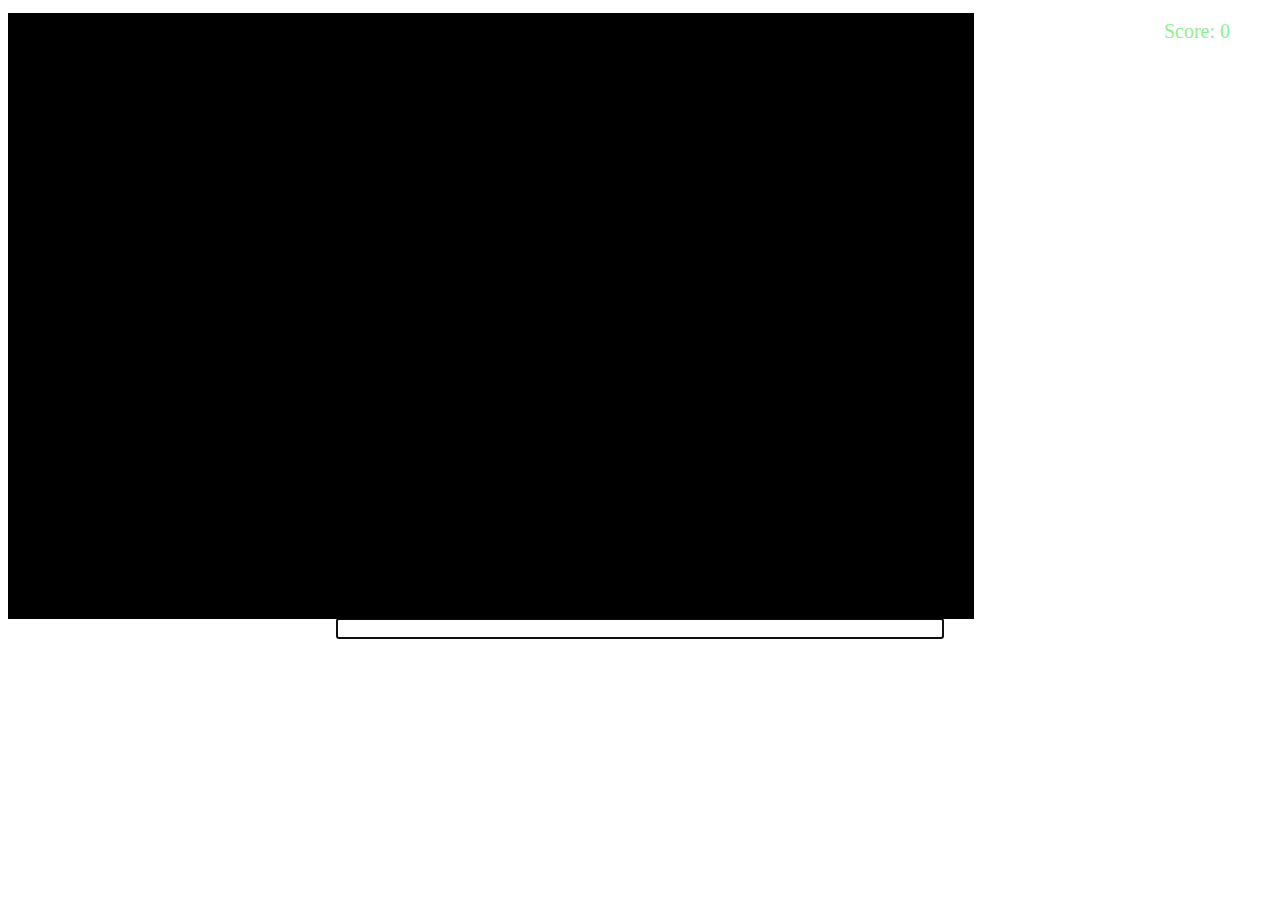
==== experiment.html @ d6f7b5b0 "it still works" ====
<!DOCTYPE html>
<html>
<head>
  <meta name="viewport" content="width=device-width, initial-scale=1.0">
  <title>Falling Text Game</title>
  <link rel="stylesheet" href="styles.css">
  <style>
    /* Place your CSS styles here */
    #input-container {
      display: flex;
      justify-content: center;
      align-items: center;
    }
    #userInput {
      width: 600px;
    }
  </style>
</head>
<body>
  <canvas id="myCanvas"></canvas>
  <br>
  <div id="input-container">
    <input type="text" id="userInput" autofocus style="width: 600px;">
  </div>

  <p id="score" style="position: absolute; top: 0; right: 50px; z-index: 1; font-size: 20px; color: lightgreen;">Score: 0</p>


  <script>
    // Game constants
    const TEXT_COLOR = "#84FF84"; // Light green
    const BACKGROUND_COLOR = "#000000"; // Black
    const FONT_SIZE = 20;
    const LINE_SPACING = 10;
    const FALLING_SPEED = 2/10; // Adjust for desired difficulty
    
  

    // Set canvas to full screen
    const canvas = document.getElementById("myCanvas");
    canvas.width = window.innerWidth;
    canvas.height = window.innerHeight - 100;

    const MIN_X = 50; // Adjust according to your canvas size
     const MAX_X = canvas.width - 150; // Consider text width
     let randomX = MIN_X;

    // Initialize drawing context
    const ctx = canvas.getContext("2d");
    ctx.font = FONT_SIZE + "px Arial";
    ctx.fillStyle = BACKGROUND_COLOR;
    ctx.fillRect(0, 0, canvas.width, canvas.height); // Clear canvas

    // Game variables
    let lines = [
      "This is the first line to fall.",
      "Can you type it fast enough?",
      "Get ready for more challenges!",
      // Add more lines here...
    ];
    let currentLineIndex = 0;
    let currentLineY = -FONT_SIZE;
    let score = 0;

    // Game loop
    function animate() {
      requestAnimationFrame(animate);
     


      // Update positions
      currentLineY += FALLING_SPEED;

      // Clear canvas
      ctx.fillStyle = BACKGROUND_COLOR;
      ctx.fillRect(0, 0, canvas.width, canvas.height);

      // Draw falling line
      ctx.fillStyle = TEXT_COLOR; 
      ctx.fillText(lines[currentLineIndex], randomX, currentLineY);// Draw the falling text at the randomized position

      // Check for user input
      const userInput = document.getElementById("userInput").value;
      if (userInput.trim() === lines[currentLineIndex]) {
        score++;
        document.getElementById("score").textContent = `Score: ${score}`;
        currentLineIndex++;
        currentLineY = -FONT_SIZE;
        document.getElementById("userInput").value = ""; // Clear input
         // Generate a random x position within the allowed range
         let randomX = Math.floor(Math.random() * (MAX_X - MIN_X + 1) + MIN_X);

        // Handle end of lines
        if (currentLineIndex === lines.length) {
          // You can add a win message here or restart the game
          console.log("Congratulations! You typed all the lines correctly.");
        }
      }
    }

    animate();
  </script>
</body>
</html>
---- styles.css ----
#bodydiv{
	  	
 		background-repeat: no-repeat; 
 		background-size: cover;
 		background-position: center;
	}
	@media(min-width: 600px){
	#bodydiv{
		background-image: url('House.jpg');
	}}

	/*for mobiles*/
	@media(max-width: 600px) {
  		body {
  			/*background-image:none; */
   			 background-color: lightblue;
 			 }
 		#canvasdiv{
 			width: 100%;
 			height: 55%;
 			opacity: 0.7;
 		}
  		#myCanvas{
  			width: 90%;
  			height: 50%;
  		}
  		/*
  		#canvasdiv{
			width: 800px;

		}
		#myCanvas{
			height: 600px;
		}*/
	
	}
	#bodydiv {
		display: flex;
	    justify-content: center;
	}
	#canvasdiv{
		height: 60%;
		background-color: gray;
		opacity: 0.85

	}
	#canv_inpt{
		display: flex;
		flex-direction: column;
		align-items: center;

	}
	@media(min-width: 601px) {
		#canvasdiv{width: 700px; }
	}
	#myCanvas{
		border:3px solid black;
		top: 5px;
		position: relative;
	}

	@media (min-width: 1000px) and (min-height: 900px) {
		#bodydiv{
			height: 98vh;
		}
		#canvasdiv{
			position: relative;
			top:20px;
			width: 800px;
			height:85%;

		}
		#canv_inpt{
			position: relative;
			top:20px;

			display: flex;
			flex-direction: column;
			align-items: center;
		}
		#myCanvas{
			height: 600px;
		}
		#myInput{
		width: 80%; 
		position: relative;
			top:20px;
		}
	}


	#myInput{
		text-align: center;
		margin-left:14px; 
		font-weight: bold;
		width: 90%; 
		font-size: 22px;
		position: relative;
		top: -10px;
	}
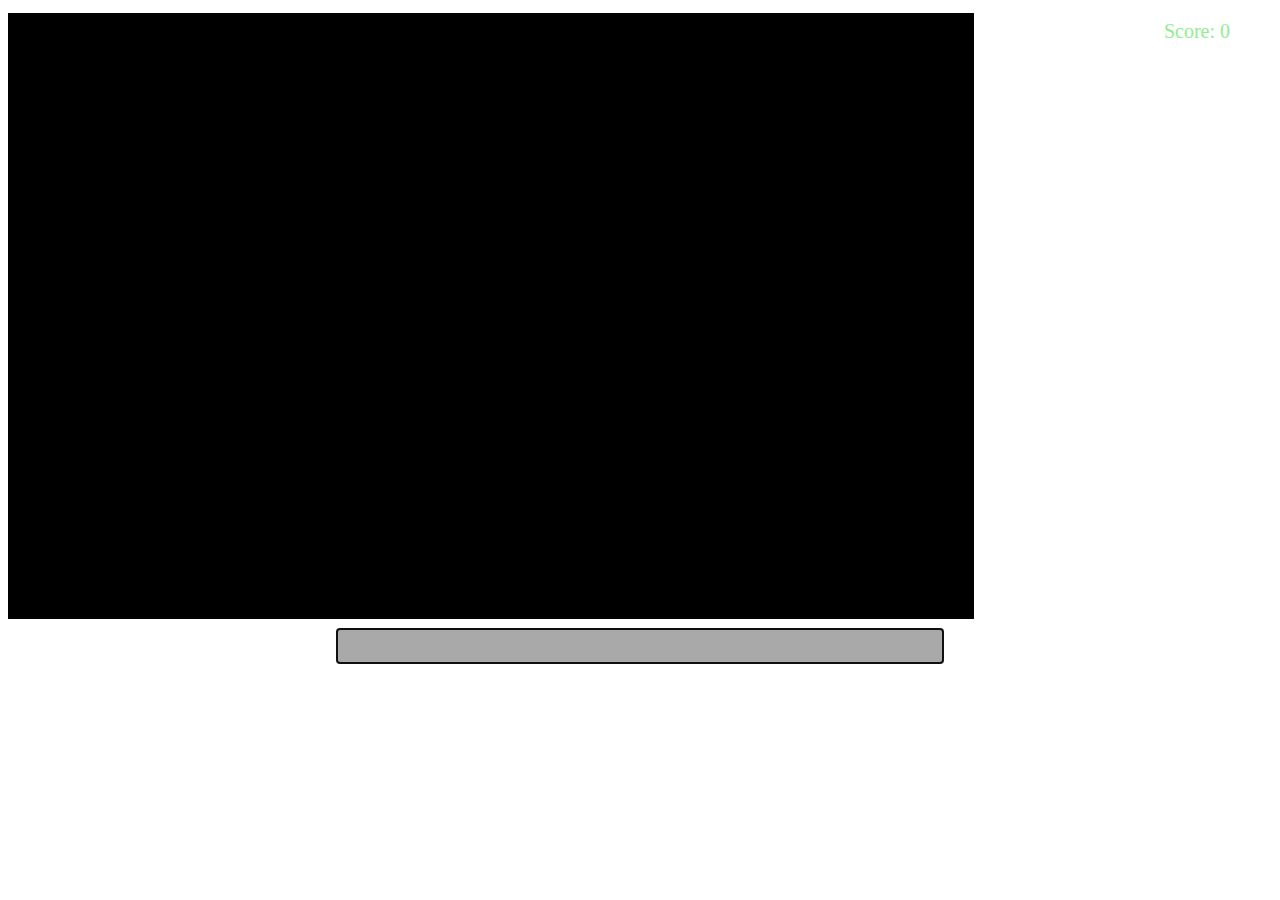
==== commit 867ffe0d: "enter" ====
--- a/experiment.html
+++ b/experiment.html
@@ -6,10 +6,19 @@
   <link rel="stylesheet" href="styles.css">
   <style>
     /* Place your CSS styles here */
+    #userInput {
+        
+        height: 30px; 
+         color: #84FF84;  /* Light green */
+         font-size: large;
+        background-color: darkgray; /* Gray */
+        font-style:   bold;
+    }
     #input-container {
-      display: flex;
-      justify-content: center;
-      align-items: center;
+        margin-top: 10px;
+        display: flex;
+        justify-content: center;
+        align-items: center;
     }
     #userInput {
       width: 600px;
@@ -53,10 +62,27 @@
 
     // Game variables
     let lines = [
-      "This is the first line to fall.",
-      "Can you type it fast enough?",
-      "Get ready for more challenges!",
-      // Add more lines here...
+        "#include <stdio.h>",
+        "",
+        "int main()",
+        "{",
+        "  int i = 1;",
+        "",
+        "  while (i <= 100) {",
+        "    if (i % 3 == 0 && i % 5 == 0) {",
+        "      printf(\"FizzBuzz\\n\");",
+        "    } else if (i % 3 == 0) {",
+        "      printf(\"Fizz\\n\");",
+        "    } else if (i % 5 == 0) {",
+        "      printf(\"Buzz\\n\");",
+        "    } else {",
+        "      printf(\"%d\\n\", i);",
+        "    }",
+        "    i++;",
+        "  }",
+        "",
+        "  return 0;",
+        "}"
     ];
     let currentLineIndex = 0;
     let currentLineY = -FONT_SIZE;
@@ -79,23 +105,30 @@
       ctx.fillStyle = TEXT_COLOR; 
       ctx.fillText(lines[currentLineIndex], randomX, currentLineY);// Draw the falling text at the randomized position
 
+        document.addEventListener("keypress", function(event) {
+        if (event.key === "Enter") {
+        // Handle user input checking here 
+            const userInput = document.getElementById("userInput").value;
+            if (userInput.trim() === lines[currentLineIndex]) {
+            score++;
+            document.getElementById("score").textContent = `Score: ${score}`;
+            currentLineIndex++;
+            currentLineY = -FONT_SIZE;
+            document.getElementById("userInput").value = ""; // Clear input
+            // Generate a random x position within the allowed range
+            let randomX = Math.floor(Math.random() * (MAX_X - MIN_X + 1) + MIN_X);
+
+            // Handle end of lines
+            if (currentLineIndex === lines.length) {
+            // You can add a win message here or restart the game
+            console.log("Congratulations! You typed all the lines correctly.");
+            }
+        }
+            }
+        });
       // Check for user input
-      const userInput = document.getElementById("userInput").value;
-      if (userInput.trim() === lines[currentLineIndex]) {
-        score++;
-        document.getElementById("score").textContent = `Score: ${score}`;
-        currentLineIndex++;
-        currentLineY = -FONT_SIZE;
-        document.getElementById("userInput").value = ""; // Clear input
-         // Generate a random x position within the allowed range
-         let randomX = Math.floor(Math.random() * (MAX_X - MIN_X + 1) + MIN_X);
-
-        // Handle end of lines
-        if (currentLineIndex === lines.length) {
-          // You can add a win message here or restart the game
-          console.log("Congratulations! You typed all the lines correctly.");
-        }
-      }
+      
+     
     }
 
     animate();
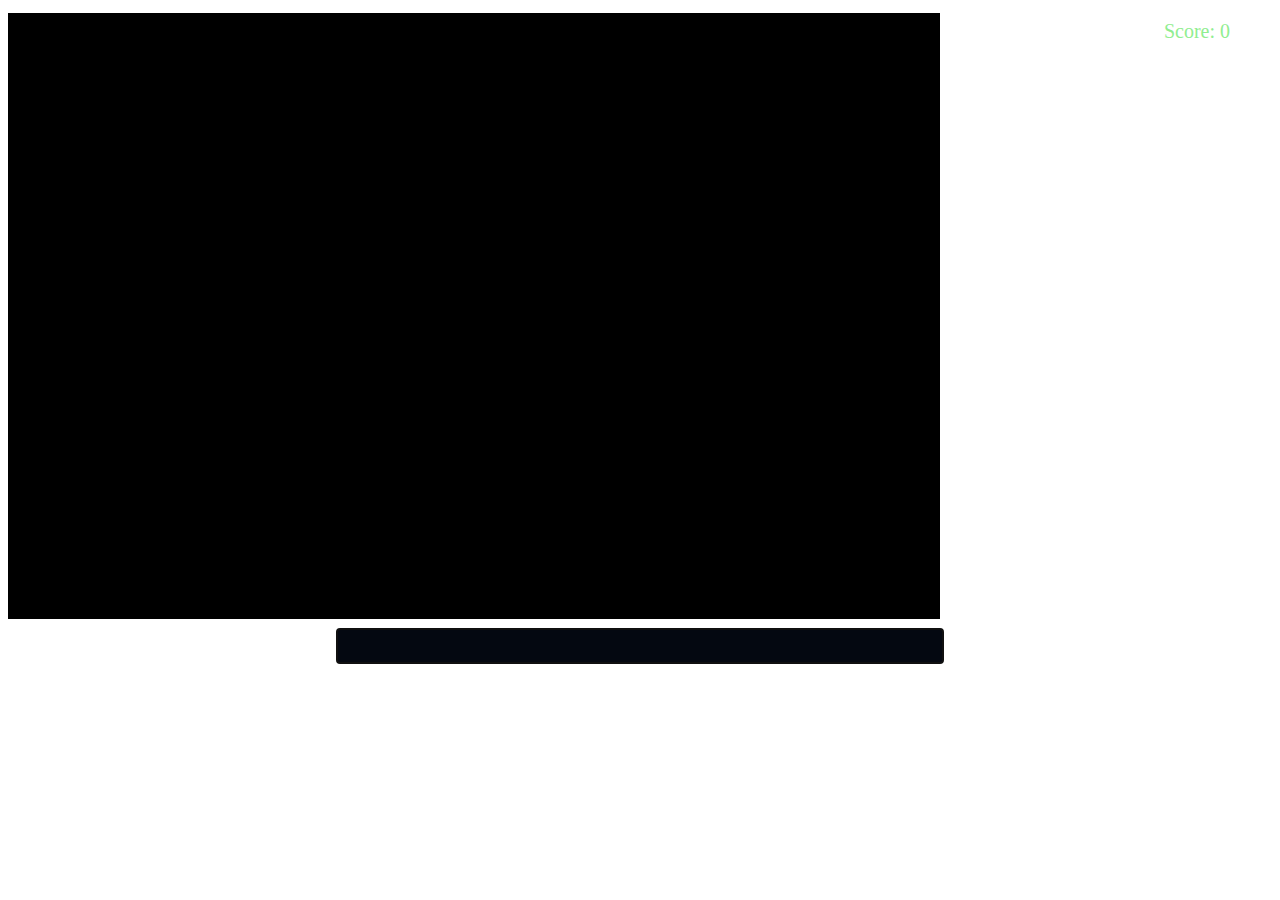
==== commit 433290d5: "improved positioning" ====
--- a/experiment.html
+++ b/experiment.html
@@ -11,7 +11,7 @@
         height: 30px; 
          color: #84FF84;  /* Light green */
          font-size: large;
-        background-color: darkgray; /* Gray */
+        background-color: rgb(4, 8, 17); /* Gray */
         font-style:   bold;
     }
     #input-container {
@@ -47,11 +47,11 @@
 
     // Set canvas to full screen
     const canvas = document.getElementById("myCanvas");
-    canvas.width = window.innerWidth;
-    canvas.height = window.innerHeight - 100;
+    canvas.width = window.innerWidth -15;
+    canvas.height = window.innerHeight - 80;
 
     const MIN_X = 50; // Adjust according to your canvas size
-     const MAX_X = canvas.width - 150; // Consider text width
+     const MAX_X = canvas.width - 200; // Consider text width
      let randomX = MIN_X;
 
     // Initialize drawing context
@@ -68,14 +68,19 @@
         "{",
         "  int i = 1;",
         "",
-        "  while (i <= 100) {",
-        "    if (i % 3 == 0 && i % 5 == 0) {",
-        "      printf(\"FizzBuzz\\n\");",
-        "    } else if (i % 3 == 0) {",
-        "      printf(\"Fizz\\n\");",
-        "    } else if (i % 5 == 0) {",
-        "      printf(\"Buzz\\n\");",
-        "    } else {",
+        "  while (i <= 100)",
+        "{",
+        "  if (i % 3 == 0 && i % 5 == 0)",
+        "{",
+        "  printf(\"FizzBuzz\\n\");",
+        " } else if (i % 3 == 0)",
+        "    { ",
+        "     printf(\"Fizz\\n\");",
+        "    } else if (i % 5 == 0)",
+        "    { ",
+        "       printf(\"Buzz\\n\");",
+        "    } else",
+        "    {",
         "      printf(\"%d\\n\", i);",
         "    }",
         "    i++;",
@@ -109,14 +114,14 @@
         if (event.key === "Enter") {
         // Handle user input checking here 
             const userInput = document.getElementById("userInput").value;
-            if (userInput.trim() === lines[currentLineIndex]) {
+            if (userInput.trim() === lines[currentLineIndex].trim()) {
             score++;
             document.getElementById("score").textContent = `Score: ${score}`;
             currentLineIndex++;
             currentLineY = -FONT_SIZE;
             document.getElementById("userInput").value = ""; // Clear input
             // Generate a random x position within the allowed range
-            let randomX = Math.floor(Math.random() * (MAX_X - MIN_X + 1) + MIN_X);
+             randomX = Math.floor(Math.random() * (MAX_X - MIN_X + 1) + MIN_X);
 
             // Handle end of lines
             if (currentLineIndex === lines.length) {
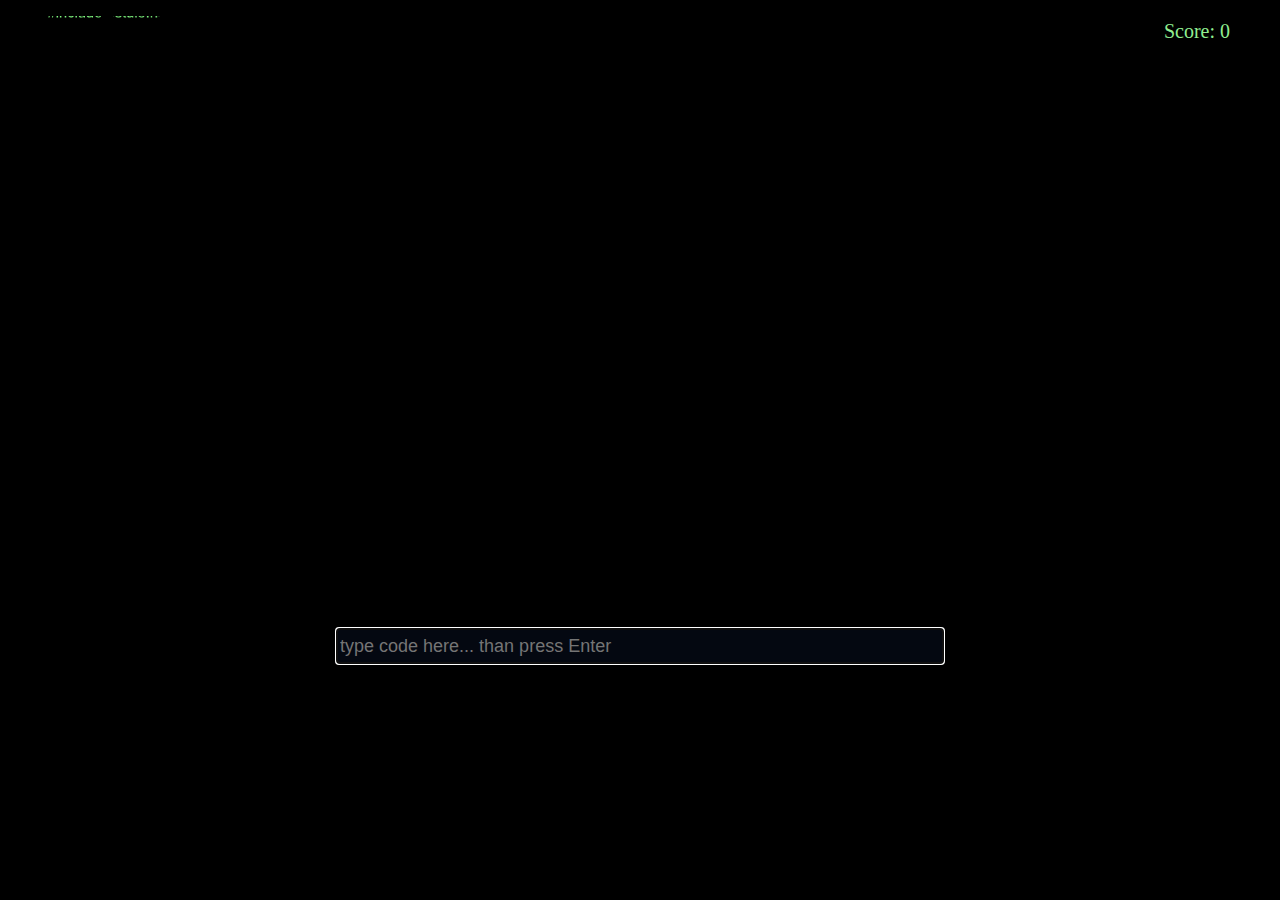
==== commit bedb6282: "looks better, works with one line falling" ====
--- a/experiment.html
+++ b/experiment.html
@@ -25,12 +25,11 @@
     }
   </style>
 </head>
-<body>
+<body style="background: black;">
   <canvas id="myCanvas"></canvas>
   <br>
   <div id="input-container">
-    <input type="text" id="userInput" autofocus style="width: 600px;">
-  </div>
+    <input placeholder="type code here... than press Enter" type="text" id="userInput" autofocus style="width: 600px;">
 
   <p id="score" style="position: absolute; top: 0; right: 50px; z-index: 1; font-size: 20px; color: lightgreen;">Score: 0</p>
 
@@ -41,7 +40,7 @@
     const BACKGROUND_COLOR = "#000000"; // Black
     const FONT_SIZE = 20;
     const LINE_SPACING = 10;
-    const FALLING_SPEED = 2/10; // Adjust for desired difficulty
+    const FALLING_SPEED = 5/10; // Adjust for desired difficulty
     
   
 
@@ -51,7 +50,7 @@
     canvas.height = window.innerHeight - 80;
 
     const MIN_X = 50; // Adjust according to your canvas size
-     const MAX_X = canvas.width - 200; // Consider text width
+     const MAX_X = canvas.width - 250; // Consider text width
      let randomX = MIN_X;
 
     // Initialize drawing context
@@ -100,7 +99,8 @@
 
 
       // Update positions
-      currentLineY += FALLING_SPEED;
+      if (currentLineY < canvas.height - 10)
+            currentLineY += FALLING_SPEED;
 
       // Clear canvas
       ctx.fillStyle = BACKGROUND_COLOR;
@@ -112,23 +112,23 @@
 
         document.addEventListener("keypress", function(event) {
         if (event.key === "Enter") {
-        // Handle user input checking here 
+            // Handle user input checking here 
             const userInput = document.getElementById("userInput").value;
             if (userInput.trim() === lines[currentLineIndex].trim()) {
-            score++;
-            document.getElementById("score").textContent = `Score: ${score}`;
-            currentLineIndex++;
-            currentLineY = -FONT_SIZE;
-            document.getElementById("userInput").value = ""; // Clear input
-            // Generate a random x position within the allowed range
-             randomX = Math.floor(Math.random() * (MAX_X - MIN_X + 1) + MIN_X);
+                score++;
+                document.getElementById("score").textContent = `Score: ${score}`;
+                currentLineIndex++;
+                currentLineY = -FONT_SIZE/2;
+                document.getElementById("userInput").value = ""; // Clear input
+                // Generate a random x position within the allowed range
+                randomX = Math.floor(Math.random() * (MAX_X - MIN_X + 1) + MIN_X);
 
-            // Handle end of lines
-            if (currentLineIndex === lines.length) {
-            // You can add a win message here or restart the game
-            console.log("Congratulations! You typed all the lines correctly.");
+                // Handle end of lines
+                if (currentLineIndex === lines.length) {
+                // You can add a win message here or restart the game
+                console.log("Congratulations! You typed all the lines correctly.");
+                }
             }
-        }
             }
         });
       // Check for user input
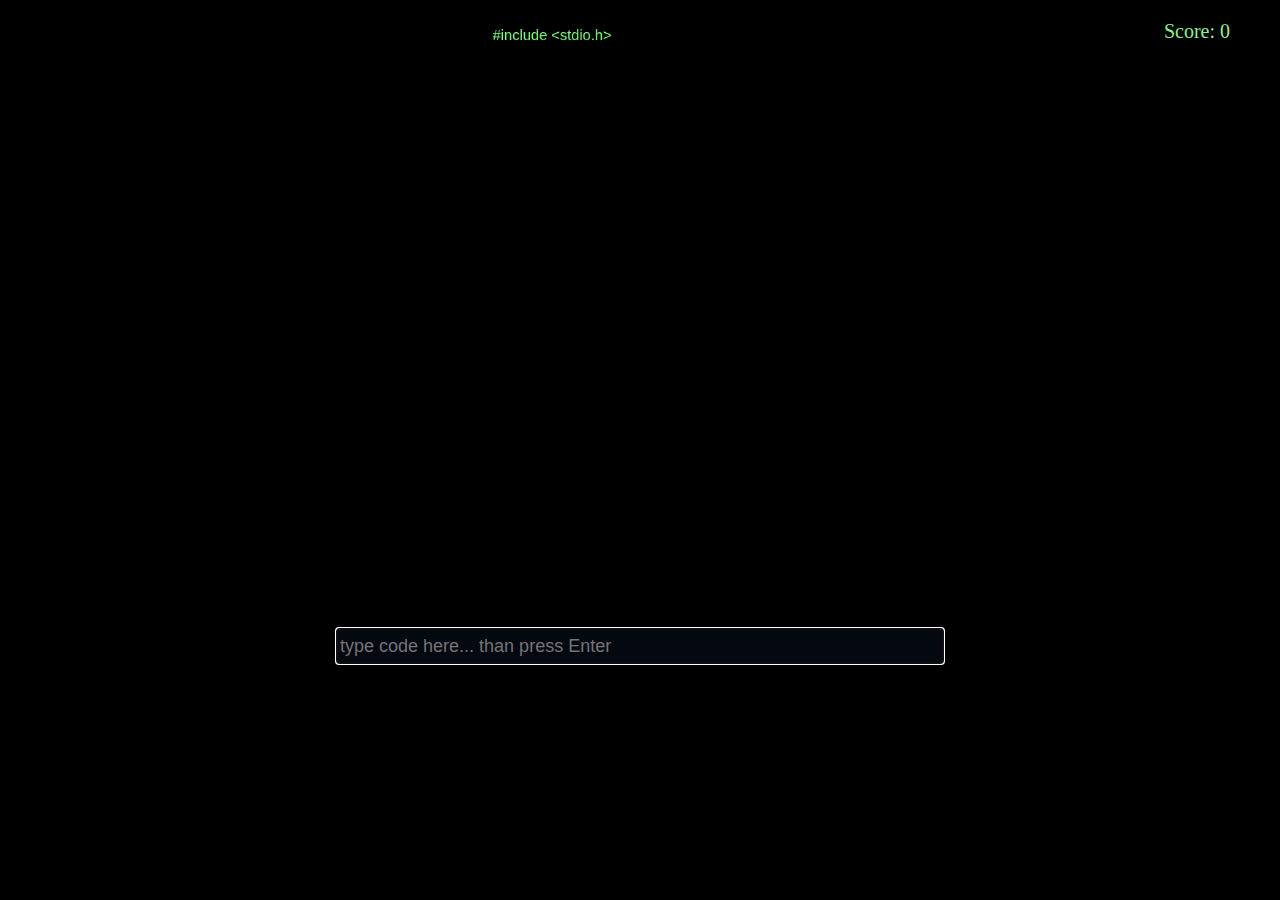
==== commit db8273c7: "works with multiple lines" ====
--- a/experiment.html
+++ b/experiment.html
@@ -40,7 +40,7 @@
     const BACKGROUND_COLOR = "#000000"; // Black
     const FONT_SIZE = 20;
     const LINE_SPACING = 10;
-    const FALLING_SPEED = 5/10; // Adjust for desired difficulty
+    const FALLING_SPEED = 10/10; // Adjust for desired difficulty
     
   
 
@@ -50,8 +50,9 @@
     canvas.height = window.innerHeight - 80;
 
     const MIN_X = 50; // Adjust according to your canvas size
-     const MAX_X = canvas.width - 250; // Consider text width
-     let randomX = MIN_X;
+    const MAX_X = canvas.width - 250; // Consider text width
+    let randomX = MIN_X;
+   
 
     // Initialize drawing context
     const ctx = canvas.getContext("2d");
@@ -87,10 +88,20 @@
         "",
         "  return 0;",
         "}"
-    ];
-    let currentLineIndex = 0;
-    let currentLineY = -FONT_SIZE;
+    ]; 
+    let currentFallingLine = 0;
+    let currentLineToType = 0;
+    //let currentLineY = -FONT_SIZE;
     let score = 0;
+    let lineYs = [];
+        for (let i = 0; i < lines.length; i++) {
+        lineYs.push(-FONT_SIZE / 2); // Initialize all lines to be above the canvas
+        }
+    let randomXs = [];
+    for (let i = 0; i < lines.length; i++) {
+    randomXs.push(Math.floor(Math.random() * (MAX_X - MIN_X + 1) + MIN_X));
+    } 
+
 
     // Game loop
     function animate() {
@@ -98,9 +109,21 @@
      
 
 
-      // Update positions
-      if (currentLineY < canvas.height - 10)
-            currentLineY += FALLING_SPEED;
+    // Make lines fall one by one
+    for (let i = 0; i < lineYs.length; i++) 
+    {
+        if (i == currentFallingLine)
+        { 
+            if (lineYs[i] < canvas.height - 10*(i+1)) 
+            {
+                lineYs[i] += FALLING_SPEED;
+            }else{
+                currentFallingLine++;
+                console.log(" currentFallingLine++");
+            }
+        }
+    }
+
 
       // Clear canvas
       ctx.fillStyle = BACKGROUND_COLOR;
@@ -108,23 +131,29 @@
 
       // Draw falling line
       ctx.fillStyle = TEXT_COLOR; 
-      ctx.fillText(lines[currentLineIndex], randomX, currentLineY);// Draw the falling text at the randomized position
+      for (let i = 0; i < lines.length; i++) {
+        // Draw the line at its calculated X and Y position
+        ctx.fillText(lines[i], randomXs[i], lineYs[i]);
+        }
+
 
         document.addEventListener("keypress", function(event) {
         if (event.key === "Enter") {
             // Handle user input checking here 
             const userInput = document.getElementById("userInput").value;
-            if (userInput.trim() === lines[currentLineIndex].trim()) {
+            if (userInput.trim() === lines[currentLineToType].trim()) {
+                lineYs[currentLineToType]+=100;
                 score++;
                 document.getElementById("score").textContent = `Score: ${score}`;
-                currentLineIndex++;
+                currentLineToType++;
+                //currentFallingLine++;
                 currentLineY = -FONT_SIZE/2;
                 document.getElementById("userInput").value = ""; // Clear input
                 // Generate a random x position within the allowed range
-                randomX = Math.floor(Math.random() * (MAX_X - MIN_X + 1) + MIN_X);
+                //randomX = Math.floor(Math.random() * (MAX_X - MIN_X + 1) + MIN_X);
 
                 // Handle end of lines
-                if (currentLineIndex === lines.length) {
+                if (currentLineToType === lines.length) {
                 // You can add a win message here or restart the game
                 console.log("Congratulations! You typed all the lines correctly.");
                 }
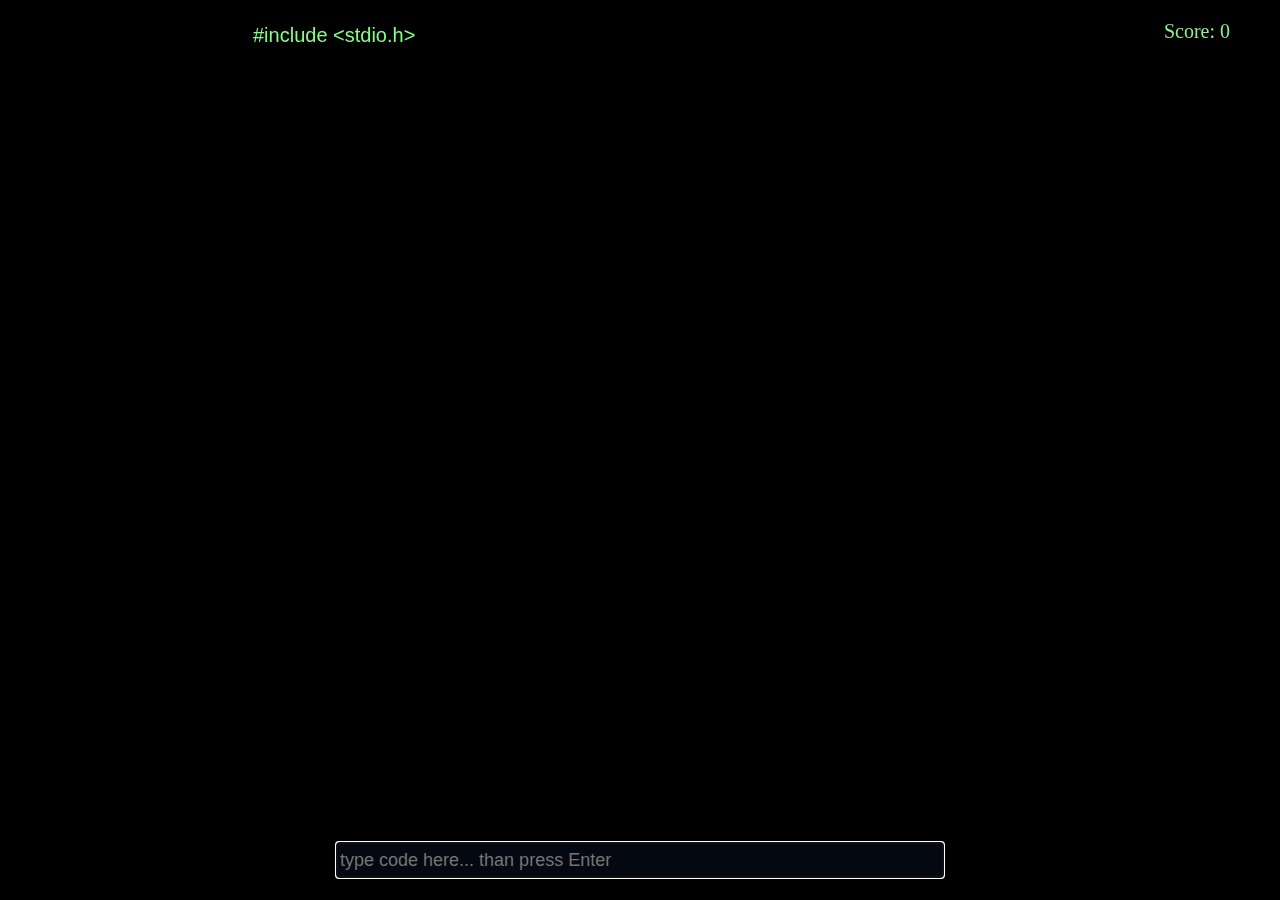
==== commit edac6d19: "works good with multiple lines" ====
--- a/experiment.html
+++ b/experiment.html
@@ -2,8 +2,8 @@
 <html>
 <head>
   <meta name="viewport" content="width=device-width, initial-scale=1.0">
-  <title>Falling Text Game</title>
-  <link rel="stylesheet" href="styles.css">
+  <title>FizzBuzz Game</title>
+     <!--  <link rel="stylesheet" href="styles.css"> -->
   <style>
     /* Place your CSS styles here */
     #userInput {
@@ -98,10 +98,28 @@
         lineYs.push(-FONT_SIZE / 2); // Initialize all lines to be above the canvas
         }
     let randomXs = [];
-    for (let i = 0; i < lines.length; i++) {
-    randomXs.push(Math.floor(Math.random() * (MAX_X - MIN_X + 1) + MIN_X));
-    } 
+        for (let i = 0; i < lines.length; i++) {
+        randomXs.push(Math.floor(Math.random() * (MAX_X - MIN_X + 1) + MIN_X));
+        } 
 
+    function typedCorrect()
+    {
+                lineYs[currentLineToType]+=300;
+                score++;
+                document.getElementById("score").textContent = `Score: ${score}`;
+                currentLineToType++;
+                
+                document.getElementById("userInput").value = ""; // Clear input
+                // Handle end of lines
+                if (currentLineToType === lines.length) {
+                    // You can add a win message here or restart the game
+                    console.log("Congratulations! You typed all the lines correctly.");
+                }
+                for (let i = 0; i < currentFallingLine; i++) 
+                { 
+                    lineYs[i] += 15;
+                }
+    }
 
     // Game loop
     function animate() {
@@ -114,7 +132,7 @@
     {
         if (i == currentFallingLine)
         { 
-            if (lineYs[i] < canvas.height - 10*(i+1)) 
+            if (lineYs[i] < canvas.height - 15*(i+1-currentLineToType)) 
             {
                 lineYs[i] += FALLING_SPEED;
             }else{
@@ -139,25 +157,12 @@
 
         document.addEventListener("keypress", function(event) {
         if (event.key === "Enter") {
-            // Handle user input checking here 
-            const userInput = document.getElementById("userInput").value;
-            if (userInput.trim() === lines[currentLineToType].trim()) {
-                lineYs[currentLineToType]+=100;
-                score++;
-                document.getElementById("score").textContent = `Score: ${score}`;
-                currentLineToType++;
-                //currentFallingLine++;
-                currentLineY = -FONT_SIZE/2;
-                document.getElementById("userInput").value = ""; // Clear input
-                // Generate a random x position within the allowed range
-                //randomX = Math.floor(Math.random() * (MAX_X - MIN_X + 1) + MIN_X);
-
-                // Handle end of lines
-                if (currentLineToType === lines.length) {
-                // You can add a win message here or restart the game
-                console.log("Congratulations! You typed all the lines correctly.");
+                // Handle user input checking here 
+                const userInput = document.getElementById("userInput").value;
+                if (userInput.trim() === lines[currentLineToType].trim()) 
+                {
+                    typedCorrect();
                 }
-            }
             }
         });
       // Check for user input
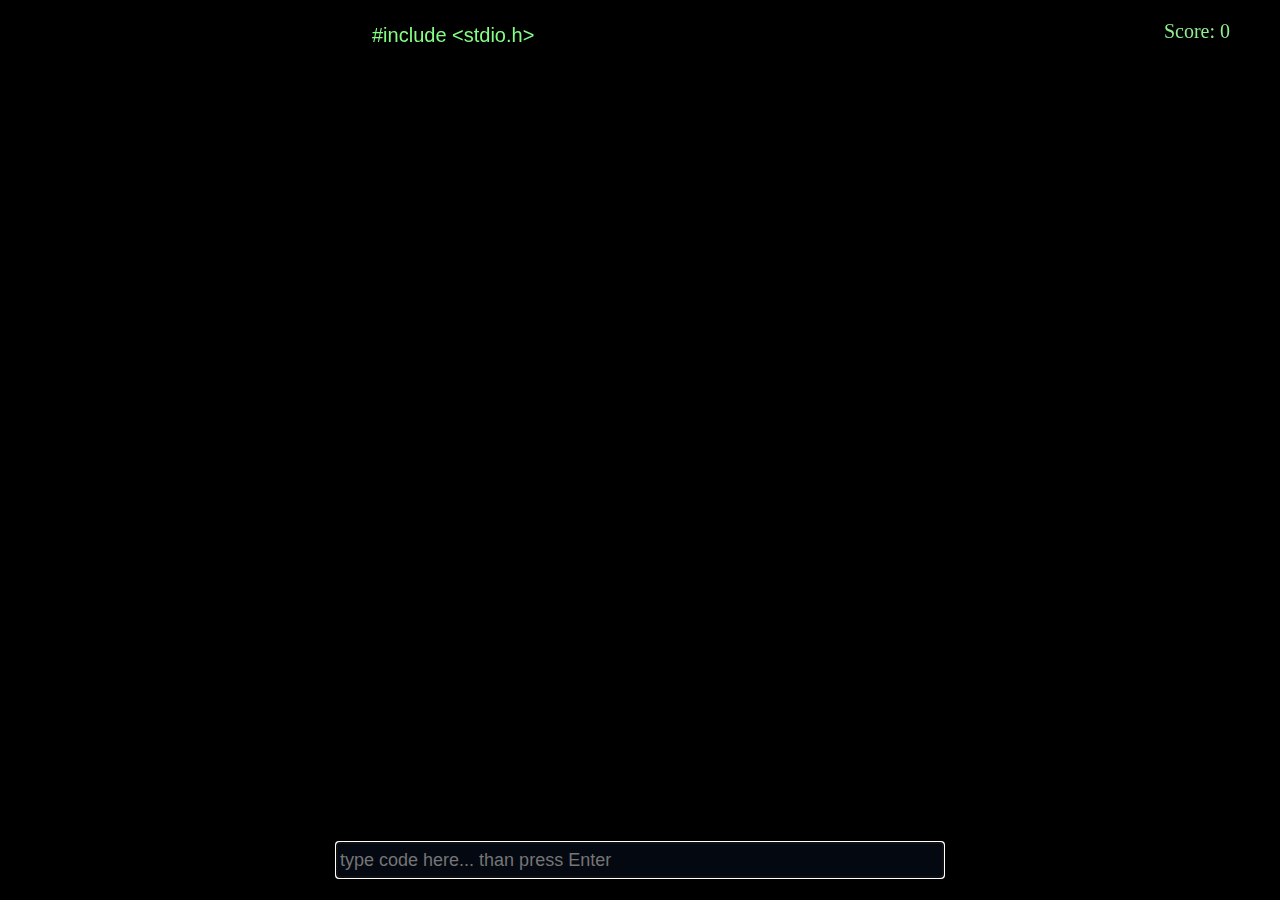
==== commit 1647026e: "ready for itch.io" ====
--- a/experiment.html
+++ b/experiment.html
@@ -1,3 +1,5 @@
+<!-- Made by AnVlas -->
+
 <!DOCTYPE html>
 <html>
 <head>
@@ -7,10 +9,9 @@
   <style>
     /* Place your CSS styles here */
     #userInput {
-        
         height: 30px; 
-         color: #84FF84;  /* Light green */
-         font-size: large;
+        color: #84FF84;  /* Light green */
+        font-size: large;
         background-color: rgb(4, 8, 17); /* Gray */
         font-style:   bold;
     }
